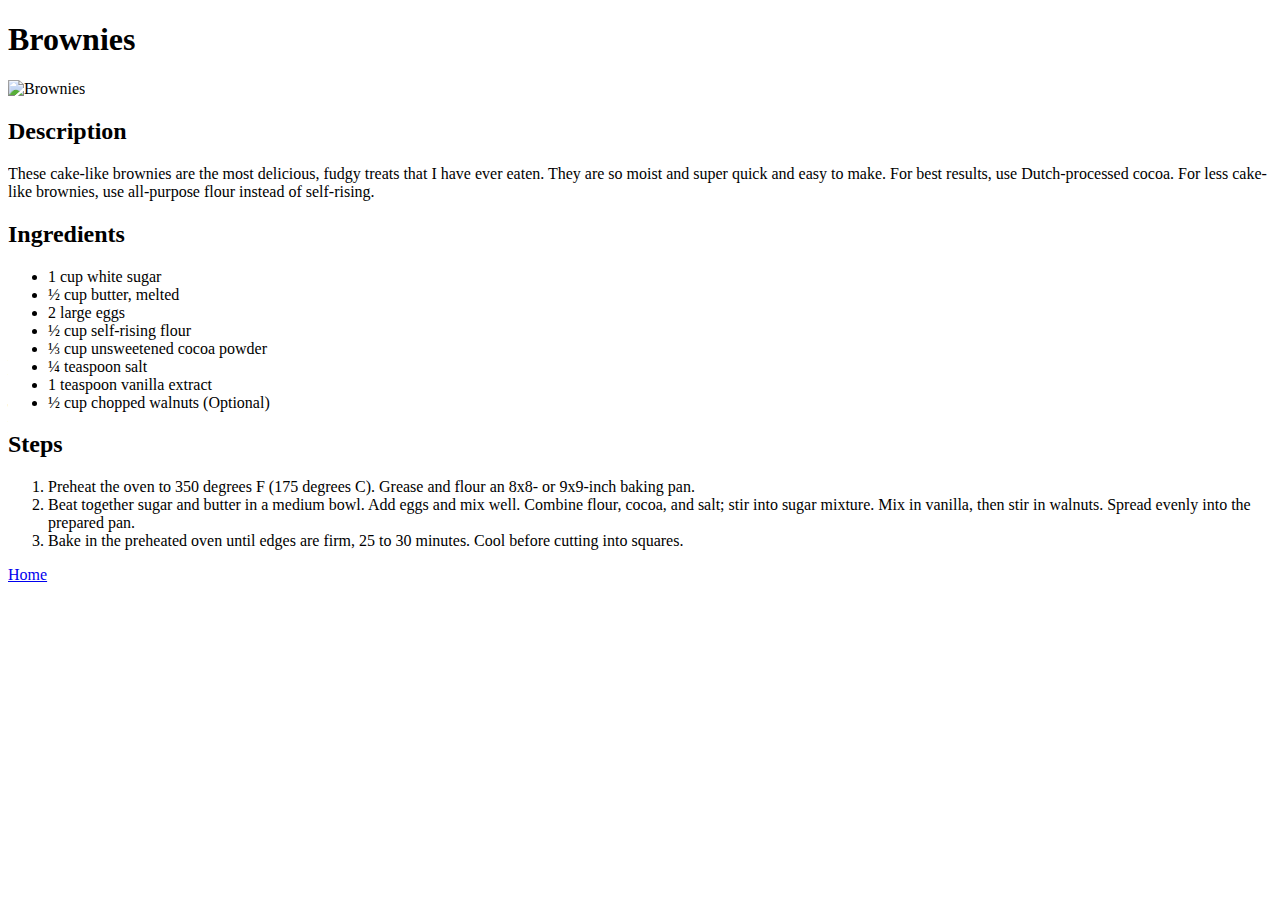
==== recipes/brownies.html @ 866520d7 "now with content" ====
<!DOCTYPE html>
<html lang="en">
<head>
    <meta charset="UTF-8">
    <meta name="viewport" content="width=device-width, initial-scale=1.0">
    <title>Brownies</title>
</head>
<body>
    <h1>Brownies</h1>
    <img src="https://juliemarieeats.com/wp-content/uploads/2023/08/Espresso-Brownies-14-2-scaled.jpg" alt="Brownies" height="250">
    <p>
    <h2>Description</h2>
    These cake-like brownies are the most delicious, fudgy treats that I have ever eaten. They are so moist and super quick and easy to make. For best results, use Dutch-processed cocoa. For less cake-like brownies, use all-purpose flour instead of self-rising.
    <h2>Ingredients</h2>
        <ul>
            <li>1 cup white sugar</li>
            <li>½ cup butter, melted</li>
            <li>2 large eggs</li>
            <li>½ cup self-rising flour</li>
            <li>⅓ cup unsweetened cocoa powder</li>
            <li>¼ teaspoon salt</li>
            <li>1 teaspoon vanilla extract</li>
            <li>½ cup chopped walnuts (Optional)</li>
        </ul>
    <h2>Steps</h2>
        <ol>
            <li>Preheat the oven to 350 degrees F (175 degrees C). Grease and flour an 8x8- or 9x9-inch baking pan.</li>
            <li>Beat together sugar and butter in a medium bowl. Add eggs and mix well. Combine flour, cocoa, and salt; stir into sugar mixture. Mix in vanilla, then stir in walnuts. Spread evenly into the prepared pan.</li>
            <li>Bake in the preheated oven until edges are firm, 25 to 30 minutes. Cool before cutting into squares.</li>
        </ol>
    </p>
    <a href="../index.html">Home</a>
</body>
</html>
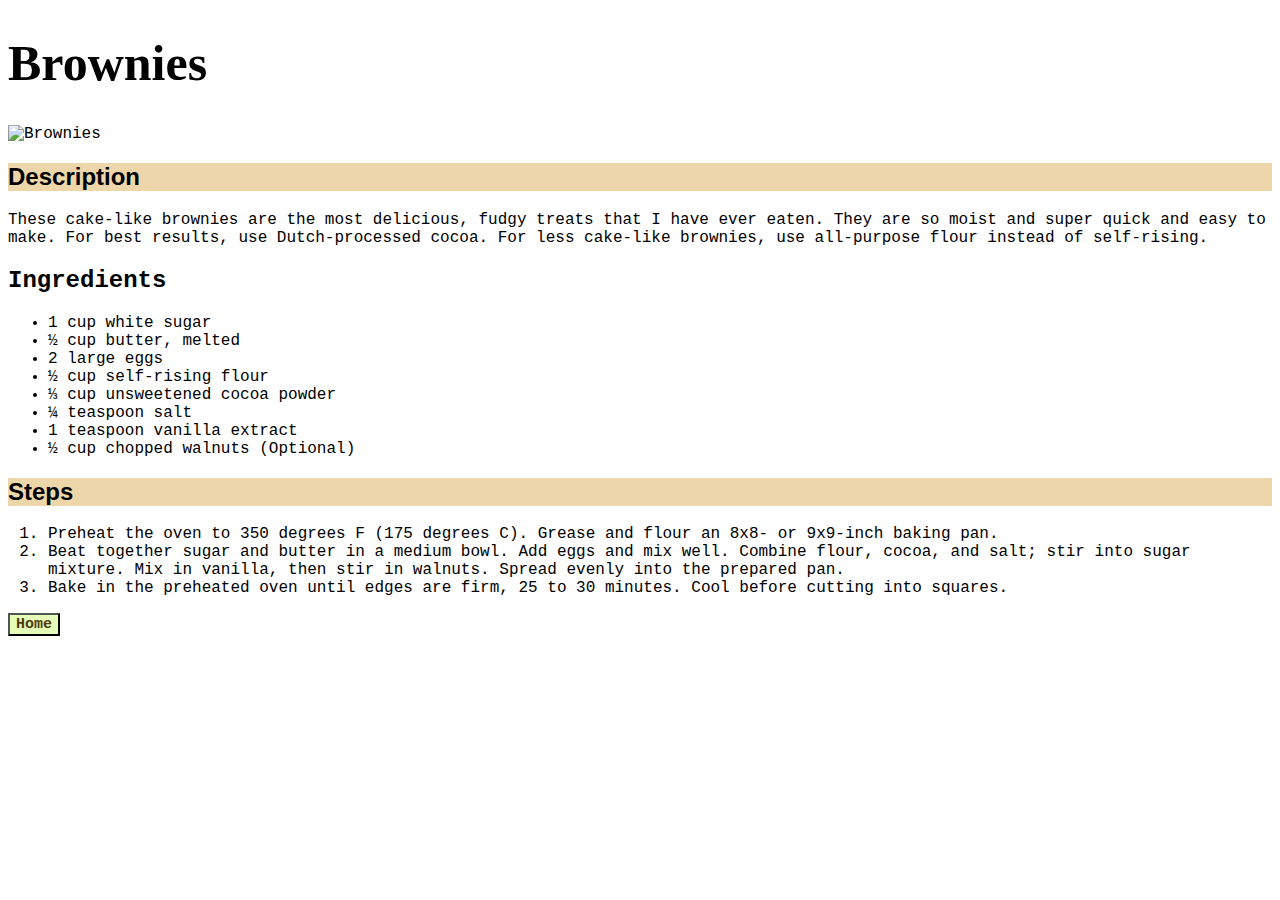
==== commit 49f96488: "CSS added" ====
--- a/recipes/brownies.html
+++ b/recipes/brownies.html
@@ -4,12 +4,13 @@
     <meta charset="UTF-8">
     <meta name="viewport" content="width=device-width, initial-scale=1.0">
     <title>Brownies</title>
+    <link rel="stylesheet" href="../style.css">
 </head>
 <body>
-    <h1>Brownies</h1>
+    <h1 class="header">Brownies</h1>
     <img src="https://juliemarieeats.com/wp-content/uploads/2023/08/Espresso-Brownies-14-2-scaled.jpg" alt="Brownies" height="250">
     <p>
-    <h2>Description</h2>
+    <h2 class="topic">Description</h2>
     These cake-like brownies are the most delicious, fudgy treats that I have ever eaten. They are so moist and super quick and easy to make. For best results, use Dutch-processed cocoa. For less cake-like brownies, use all-purpose flour instead of self-rising.
     <h2>Ingredients</h2>
         <ul>
@@ -22,13 +23,13 @@
             <li>1 teaspoon vanilla extract</li>
             <li>½ cup chopped walnuts (Optional)</li>
         </ul>
-    <h2>Steps</h2>
+    <h2 class="topic">Steps</h2>
         <ol>
             <li>Preheat the oven to 350 degrees F (175 degrees C). Grease and flour an 8x8- or 9x9-inch baking pan.</li>
             <li>Beat together sugar and butter in a medium bowl. Add eggs and mix well. Combine flour, cocoa, and salt; stir into sugar mixture. Mix in vanilla, then stir in walnuts. Spread evenly into the prepared pan.</li>
             <li>Bake in the preheated oven until edges are firm, 25 to 30 minutes. Cool before cutting into squares.</li>
         </ol>
     </p>
-    <a href="../index.html">Home</a>
+    <button class="button" href="../index.html">Home</a>
 </body>
 </html>--- a/style.css
+++ b/style.css
@@ -0,0 +1,22 @@
+* {
+    font-family: 'Courier New', Courier, monospace
+}
+
+.header {
+    font-family: "Brush Script MT";
+    font-size: 50px;
+}
+
+.topic {
+    background-color: rgb(238, 214, 171);
+    font-family: Arial, Helvetica, sans-serif;
+}
+
+.button {
+    background-color: rgb(227, 255, 184);
+    color: rgb(83, 57, 16);
+    font-weight: bold;
+    font-size: 15px;
+    text-align: center;
+
+}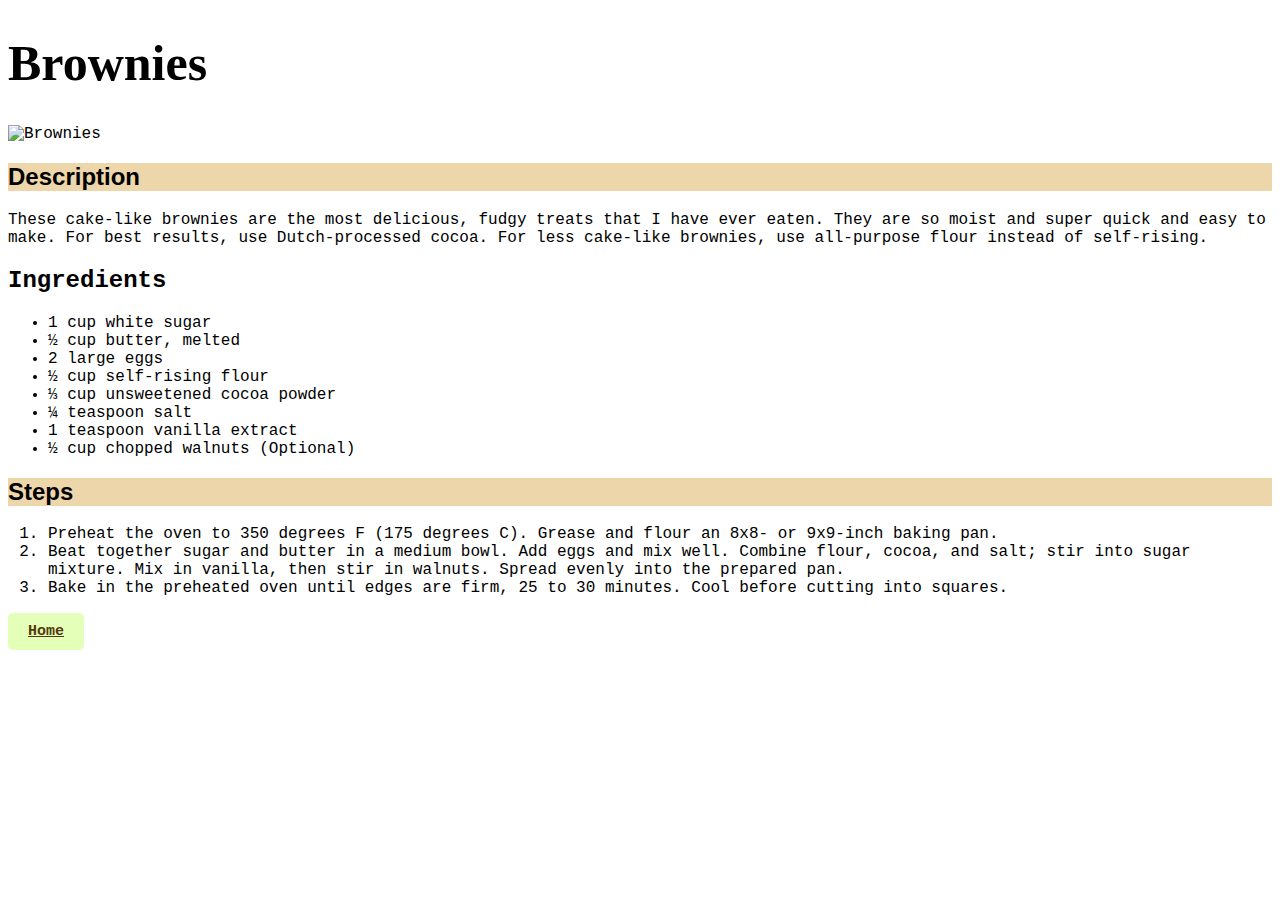
==== commit d3b879a3: "Changes to button" ====
--- a/recipes/brownies.html
+++ b/recipes/brownies.html
@@ -30,6 +30,6 @@
             <li>Bake in the preheated oven until edges are firm, 25 to 30 minutes. Cool before cutting into squares.</li>
         </ol>
     </p>
-    <button class="button" href="../index.html">Home</a>
+    <a class="button" href="../index.html">Home</a>
 </body>
 </html>--- a/style.css
+++ b/style.css
@@ -13,10 +13,25 @@
 }
 
 .button {
+    display: inline-block;
+    padding: 10px 20px;
+    border-radius: 5px;
     background-color: rgb(227, 255, 184);
     color: rgb(83, 57, 16);
     font-weight: bold;
     font-size: 15px;
     text-align: center;
+}
 
+.button:hover {
+    color: rgb(7, 88, 7);
+}
+
+.link {
+    color: black;
+    font-weight: bold;
+}
+
+.link:hover {
+    color: rgb(131, 79, 7);
 }